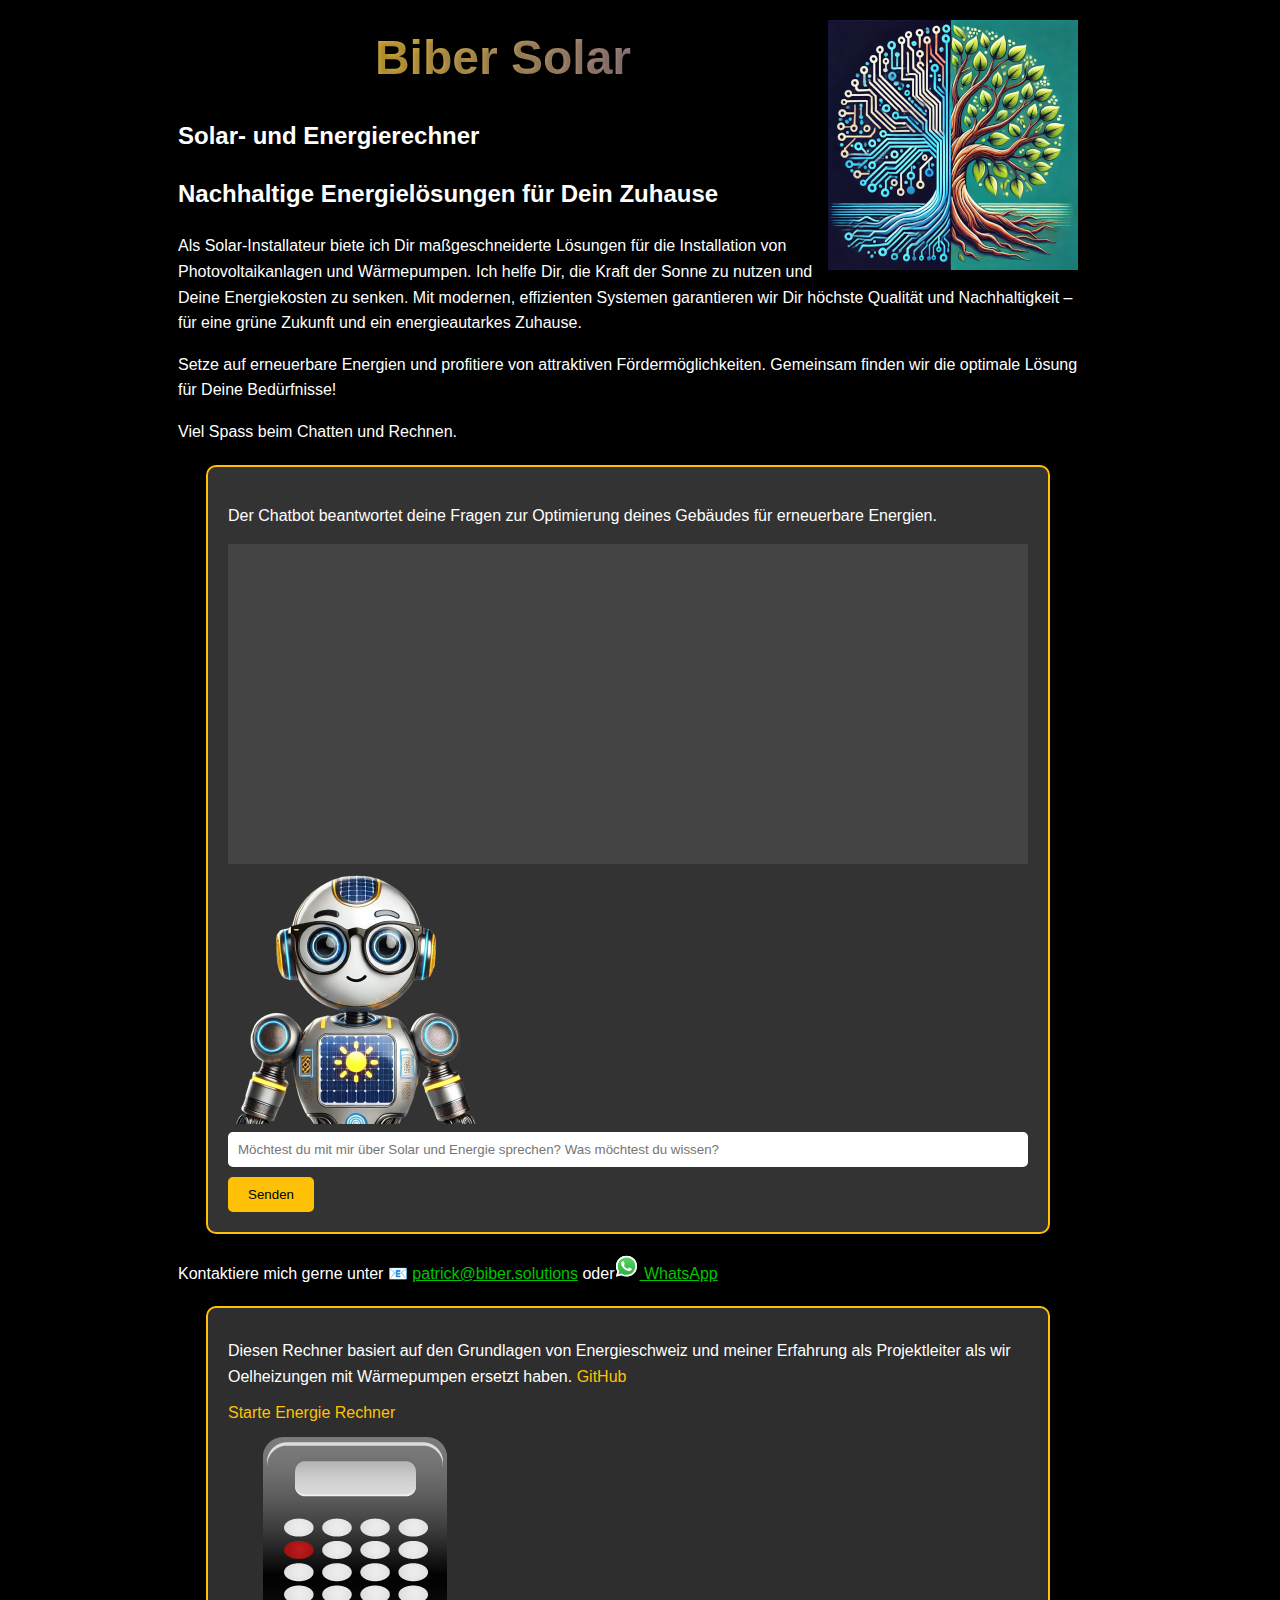
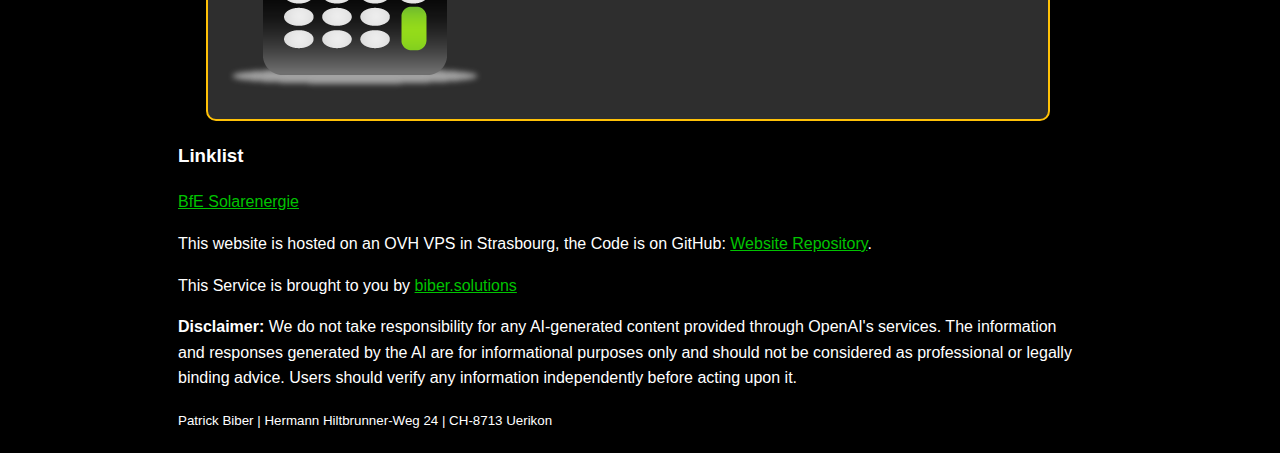
==== index.html @ 4f5419a0 "size ss" ====
<!DOCTYPE html>
<html lang="de">
<head>
    <meta charset="UTF-8">
    <title>Biber Solar</title>
    <style>
        body {
            width: 95%; 
            text-align: center; 
            color: white;
            font-family: Helvetica, Arial, sans-serif;
            margin: 20px;
            line-height: 1.6;
            background-color: black;
        }

        #centerContainer {
            max-width: 900px; 
            text-align: left; 
            margin: 0px auto; 
        }

        a {
            color: rgb(1, 195, 1);
        }

        h1 {
            text-align: center;
            font-size: 36px;
            margin-bottom: 20px;
        }

        .logo {
            float: right;
        }

        .logo img {
            width: 250px;
        }

        .logo {
            float: right;
        }

        .bot img {
            width: 250px;
        }

        .products img {
            width: 100%;
        }

        .cool-title {
            font-family: 'Arial', sans-serif;
            font-size: 48px;
            font-weight: bold;
            background: linear-gradient(to right, #ffcc00, #3333ff);
            -webkit-background-clip: text;
            color: transparent;
            text-align: center;
            margin: 20px 0;
            text-shadow: 2px 2px 5px rgba(0, 0, 0, 0.2);
        }

        .rechner {
            background-color: #2e2e2e; /* Dark gray background to match the black theme */
            border: 2px solid #ffc107; /* Yellow border to stand out */
            border-radius: 10px; /* Rounded corners for a modern look */
            padding: 20px; /* Space around the content */
            margin: 20px auto; /* Center and give it some space */
            max-width: 800px; /* Limit the width */
            color: #ffffff; /* White text for readability */
            box-shadow: 0px 4px 10px rgba(0, 0, 0, 0.3); /* Subtle shadow for a lifted effect */
        }

        .rechner p {
            margin: 10px 0;
            font-size: 16px;
        }

        .rechner a {
            color: #ffc107; /* Yellow for links inside the calculator box */
            text-decoration: none;
        }

        .rechner a:hover {
            text-decoration: underline;
        }

        #chatbot {
            background-color: #333;
            border: 2px solid #ffc107;
            border-radius: 10px;
            padding: 20px;
            margin: 20px auto;
            max-width: 800px;
            color: #fff;
            box-shadow: 0px 4px 10px rgba(0, 0, 0, 0.3);
            text-align: left;
        }

        #chatbot-messages {
            height: 300px;
            overflow-y: auto;
            margin-bottom: 10px;
            padding: 10px;
            background-color: #444;
        }

        #chatbot-input {
            width: calc(100% - 20px);
            padding: 10px;
            border-radius: 5px;
            border: none;
            margin-bottom: 10px;
        }

        #chatbot-send {
            padding: 10px 20px;
            background-color: #ffc107;
            border: none;
            color: #000;
            border-radius: 5px;
            cursor: pointer;
        }

        #chatbot-send:hover {
            background-color: #ffda42;
        }

        @media only screen and (max-width: 700px) {
            .logo {
                float: right;
            }

            .logo img {
                width: 75px;
            }

            .cool-title {
                font-size: 36px;
            }

            #chatbot-input {
            font-size: 25px;
        }
    </style>
</head>
<body>
    <div id="centerContainer">
        <div class="logo"><img src="tree.png" alt="Biber Network IT Logo"/></div>

        <h1 class="cool-title">Biber Solar</h1>

        <h2>Solar- und Energierechner</h2>

        <section>
        <h2>Nachhaltige Energielösungen für Dein Zuhause</h2>
        <p>Als Solar-Installateur biete ich Dir maßgeschneiderte Lösungen für die Installation von Photovoltaikanlagen und Wärmepumpen. Ich helfe Dir, die Kraft der Sonne zu nutzen und Deine Energiekosten zu senken. Mit modernen, effizienten Systemen garantieren wir Dir höchste Qualität und Nachhaltigkeit – für eine grüne Zukunft und ein energieautarkes Zuhause.</p>
        <p>Setze auf erneuerbare Energien und profitiere von attraktiven Fördermöglichkeiten. Gemeinsam finden wir die optimale Lösung für Deine Bedürfnisse!</p>

           <p>Viel Spass beim Chatten und Rechnen.</p>

           <div id="chatbot">
        <p>Der Chatbot beantwortet deine Fragen zur Optimierung deines Gebäudes für erneuerbare Energien.</p>
        <div id="chatbot-messages"></div>
        <div class="bot"><img src="solarbot.png" alt="solarbot"/></div>
        <input id="chatbot-input" type="text" placeholder="Möchtest du mit mir über Solar und Energie sprechen? Was möchtest du wissen?" />
        <button id="chatbot-send">Senden</button>
    </div>

    <script>
    const chatbotMessages = document.getElementById('chatbot-messages');
    const chatbotInput = document.getElementById('chatbot-input');
    const chatbotSend = document.getElementById('chatbot-send');

    // Überprüfen, ob bereits eine sessionId existiert, andernfalls erstellen
    let sessionId = localStorage.getItem('sessionId');
    if (!sessionId) {
        sessionId = Date.now().toString(); // Eine eindeutige ID basierend auf der aktuellen Zeit
        localStorage.setItem('sessionId', sessionId);
    }

    async function getOpenAIResponse(message) {
        // Anfrage an das Backend senden, nicht direkt an OpenAI
        const response = await fetch('/api/chat', {
            method: 'POST',
            headers: {
                'Content-Type': 'application/json'
            },
            body: JSON.stringify({ message, sessionId })  // Sende die sessionId mit
        });
        const data = await response.json();
        return data.message;
    }

    // Ereignis für den "Senden"-Button
    chatbotSend.addEventListener('click', async function() {
        await sendMessage();
    });

    // Ereignis für die Enter-Taste
    chatbotInput.addEventListener('keypress', async function(event) {
        if (event.key === 'Enter') {
            event.preventDefault(); // Verhindert das Standardverhalten (z.B. Zeilenumbruch)
            await sendMessage();
        }
    });

    // Funktion, die die Nachricht sendet
    async function sendMessage() {
        const userInput = chatbotInput.value;
        if (!userInput) return;

        // Nachricht des Benutzers anzeigen
        chatbotMessages.innerHTML += `<p><strong>Du:</strong> ${userInput}</p>`;
        chatbotInput.value = ''; // Eingabefeld leeren
        chatbotMessages.scrollTop = chatbotMessages.scrollHeight;

        // Antwort vom Backend (und damit von OpenAI) holen
        try {
            const aiResponse = await getOpenAIResponse(userInput);
            chatbotMessages.innerHTML += `<p><strong>Chatbot:</strong> ${aiResponse}</p>`;
            chatbotMessages.scrollTop = chatbotMessages.scrollHeight;
        } catch (error) {
            chatbotMessages.innerHTML += `<p><strong>Chatbot:</strong> Fehler: Verbindung zum Server fehlgeschlagen.</p>`;
        }
    }
</script>


<p>Kontaktiere mich gerne unter 📧 <a href="mailto:patrick@biber.solutions">patrick@biber.solutions</a> oder<a href="https://wa.link/jnpgdy" class="cta"><img style="width: 25px;" src="WhatsApp.svg" alt="Chat with WhatsApp"> WhatsApp</a>        



        <div class="rechner"> 
            <p>Diesen Rechner basiert auf den Grundlagen von Energieschweiz und meiner Erfahrung als Projektleiter als wir Oelheizungen mit Wärmepumpen ersetzt haben.
                <a href="https://github.com/patbiber/heat-pump-calculator" target="_blank">GitHub</a>
            </p>        
            <p><a href="https://biber.solar/heat-pump-calculator/">Starte Energie Rechner</a></p>
            <a href="https://biber.solar/heat-pump-calculator/">
                <img src="calculator.png" alt="Energierechner">
            </a>
        </div>


        <h3>Linklist</h3>

        <p><a href="https://www.bfe.admin.ch/bfe/de/home/versorgung/erneuerbare-energien/solarenergie.html">BfE Solarenergie</a></p>

  
        <p>This website is hosted on an OVH VPS in Strasbourg, the Code is on GitHub: <a href="https://github.com/patbiber/biber-solar">Website Repository</a>.</p>

        <p>This Service is brought to you by <a href="https://biber.solutions">biber.solutions</a></p>

        <p><b>Disclaimer: </b> We do not take responsibility for any AI-generated content provided through OpenAI's services. The information and responses generated by the AI are for informational purposes only and should not be considered as professional or legally binding advice. Users should verify any information independently before acting upon it.</p>

        <footer><small> Patrick Biber | Hermann Hiltbrunner-Weg 24 | CH-8713 Uerikon </small></footer>
    </div>
</body>
</html>
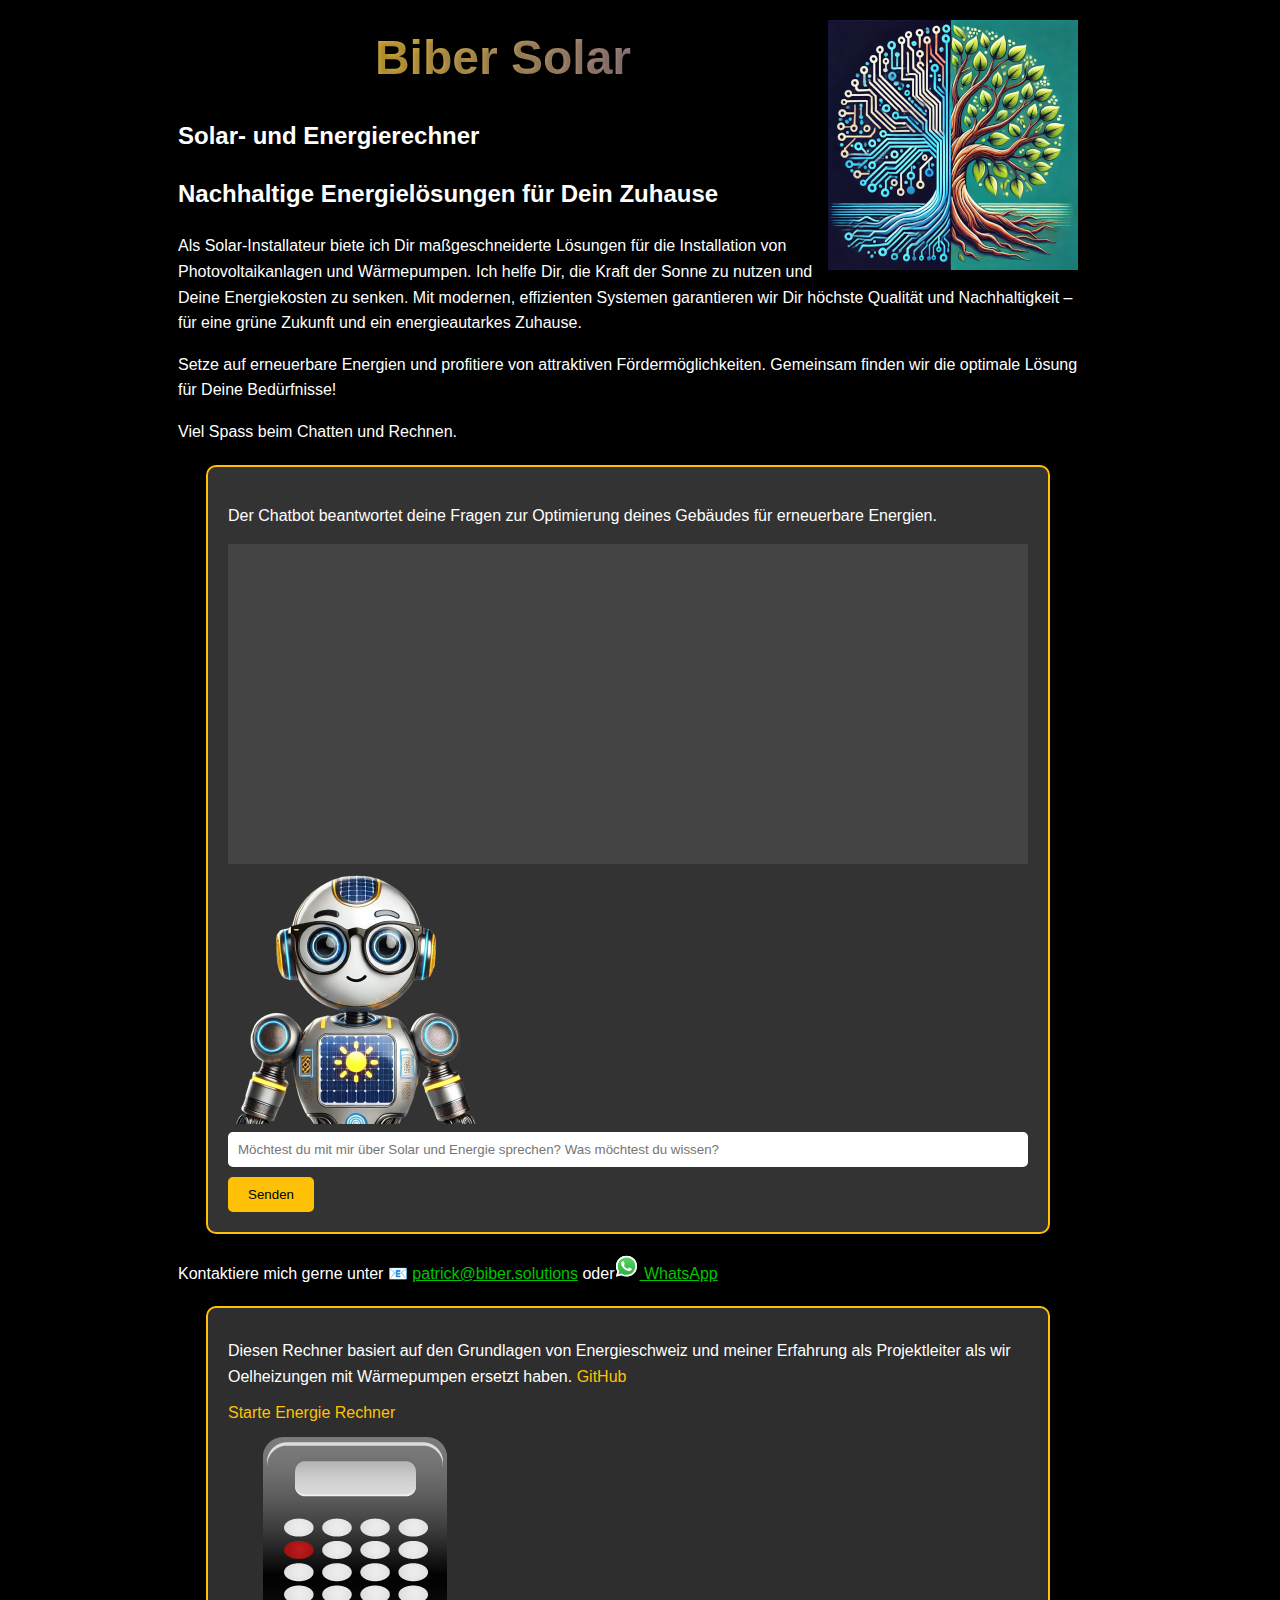
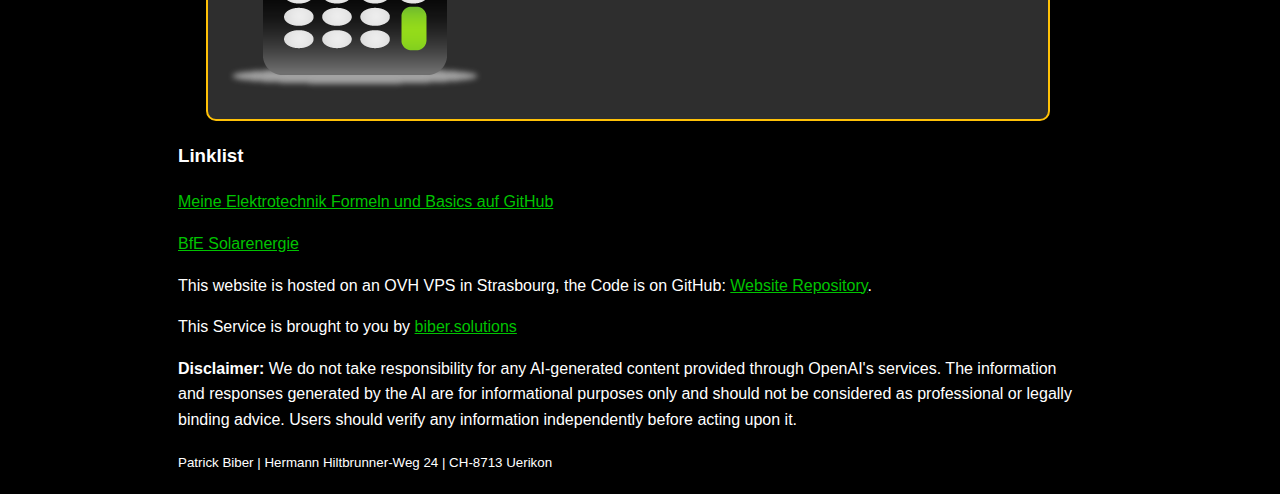
==== commit a167f8b4: "Update index.html" ====
--- a/index.html
+++ b/index.html
@@ -246,6 +246,8 @@
 
         <h3>Linklist</h3>
 
+        <p><a href="https://github.com/patbiber/solartech/blob/main/basics.md">Meine Elektrotechnik Formeln und Basics auf GitHub</a></p>
+
         <p><a href="https://www.bfe.admin.ch/bfe/de/home/versorgung/erneuerbare-energien/solarenergie.html">BfE Solarenergie</a></p>
 
   
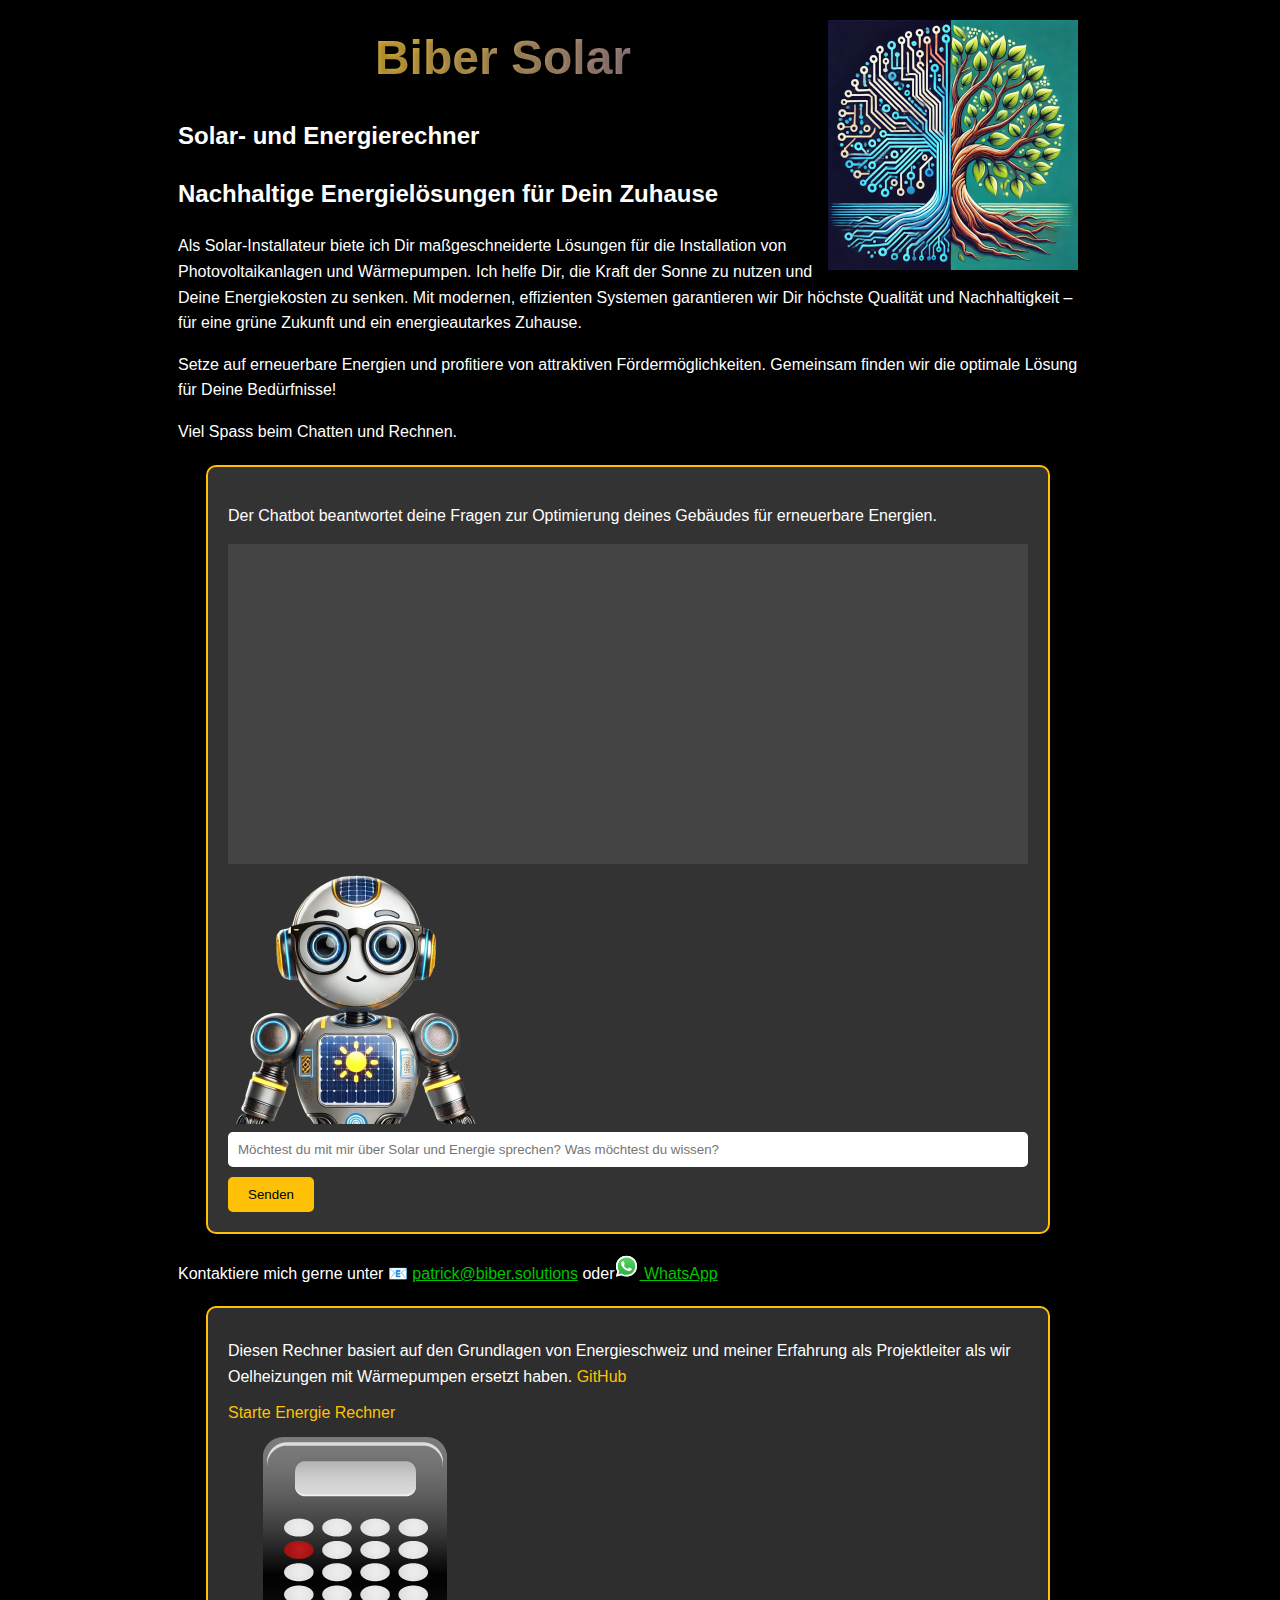
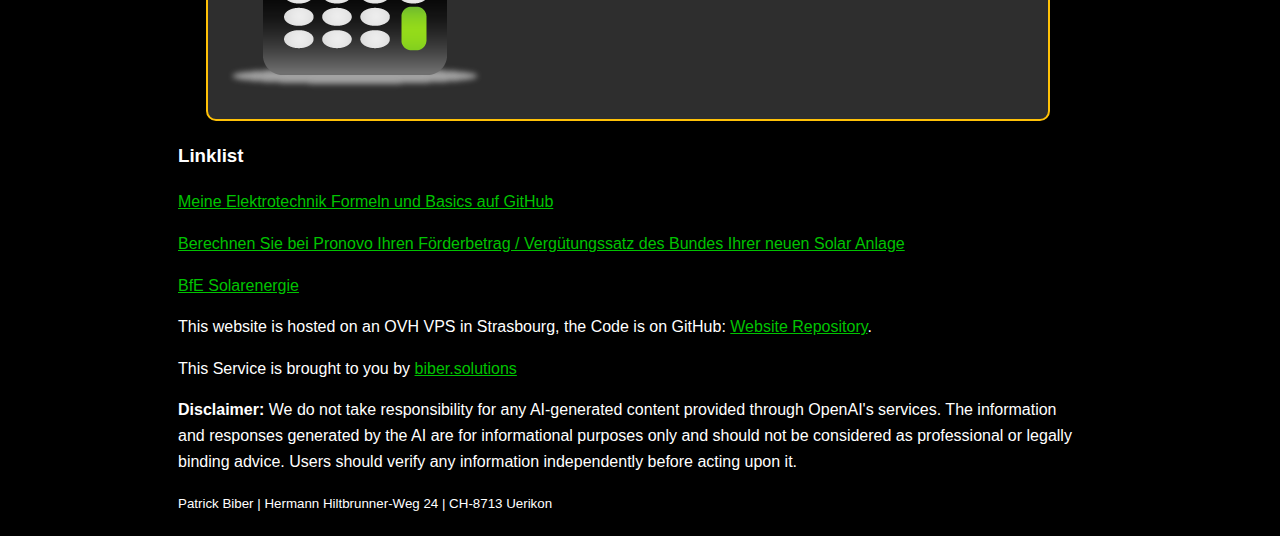
==== commit be2c1110: "pronovo" ====
--- a/index.html
+++ b/index.html
@@ -246,10 +246,12 @@
 
         <h3>Linklist</h3>
 
+
         <p><a href="https://github.com/patbiber/solartech/blob/main/basics.md">Meine Elektrotechnik Formeln und Basics auf GitHub</a></p>
 
+        <p><a href="https://pronovo.ch/de/services/tarifrechner/">Berechnen Sie bei Pronovo Ihren Förderbetrag / Vergütungssatz des Bundes Ihrer neuen Solar Anlage</a></p>
+
         <p><a href="https://www.bfe.admin.ch/bfe/de/home/versorgung/erneuerbare-energien/solarenergie.html">BfE Solarenergie</a></p>
-
   
         <p>This website is hosted on an OVH VPS in Strasbourg, the Code is on GitHub: <a href="https://github.com/patbiber/biber-solar">Website Repository</a>.</p>
 
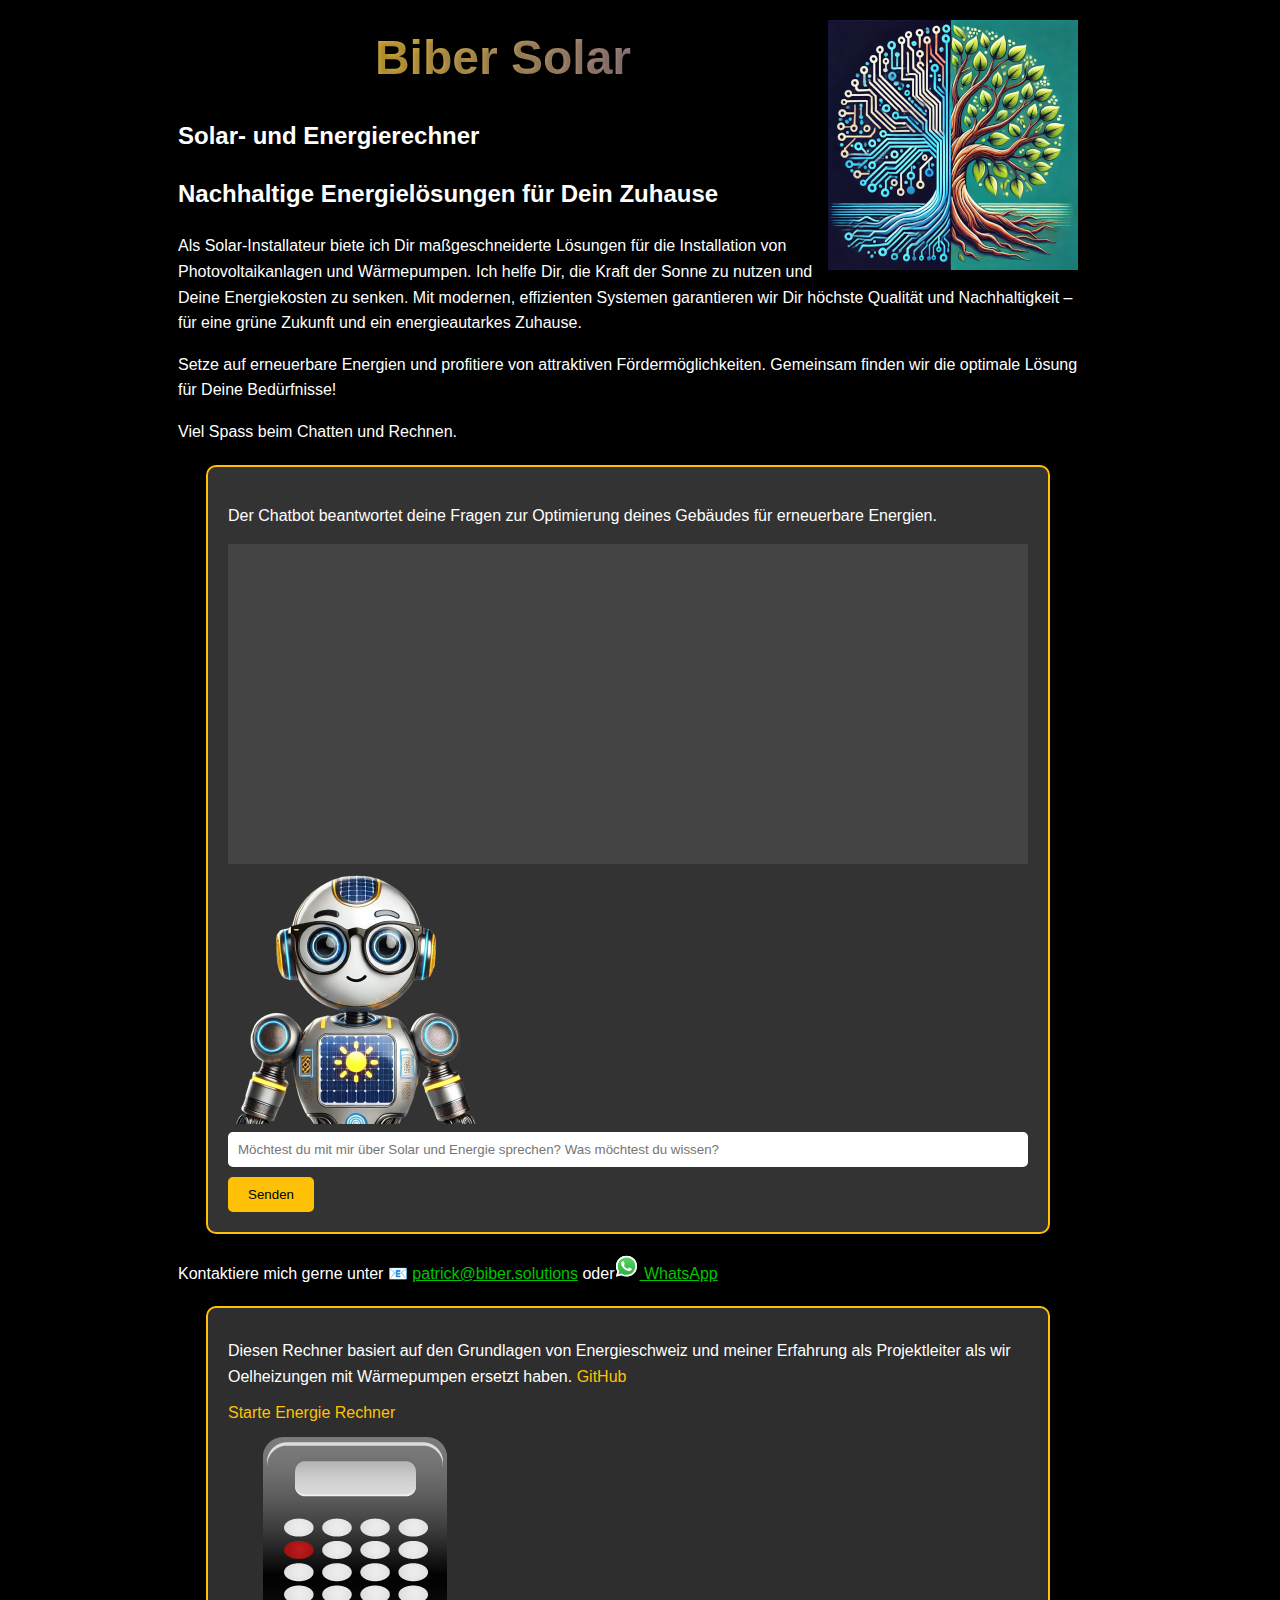
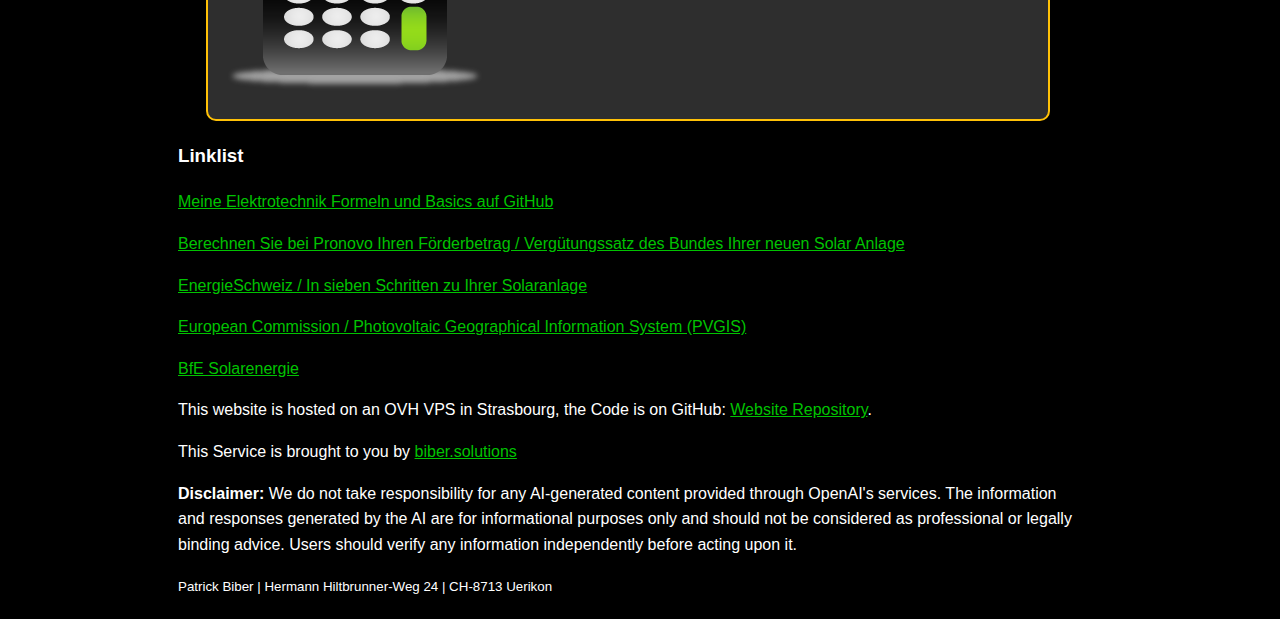
==== commit 1c375a5f: "links" ====
--- a/index.html
+++ b/index.html
@@ -251,6 +251,10 @@
 
         <p><a href="https://pronovo.ch/de/services/tarifrechner/">Berechnen Sie bei Pronovo Ihren Förderbetrag / Vergütungssatz des Bundes Ihrer neuen Solar Anlage</a></p>
 
+        <p><a href="https://www.energieschweiz.ch/gebaeude/solaranlagen/">EnergieSchweiz / In sieben Schritten zu Ihrer Solaranlage</a></p>
+
+        <p><a href="https://joint-research-centre.ec.europa.eu/photovoltaic-geographical-information-system-pvgis_en">European Commission / Photovoltaic Geographical Information System (PVGIS)</a></p>
+
         <p><a href="https://www.bfe.admin.ch/bfe/de/home/versorgung/erneuerbare-energien/solarenergie.html">BfE Solarenergie</a></p>
   
         <p>This website is hosted on an OVH VPS in Strasbourg, the Code is on GitHub: <a href="https://github.com/patbiber/biber-solar">Website Repository</a>.</p>
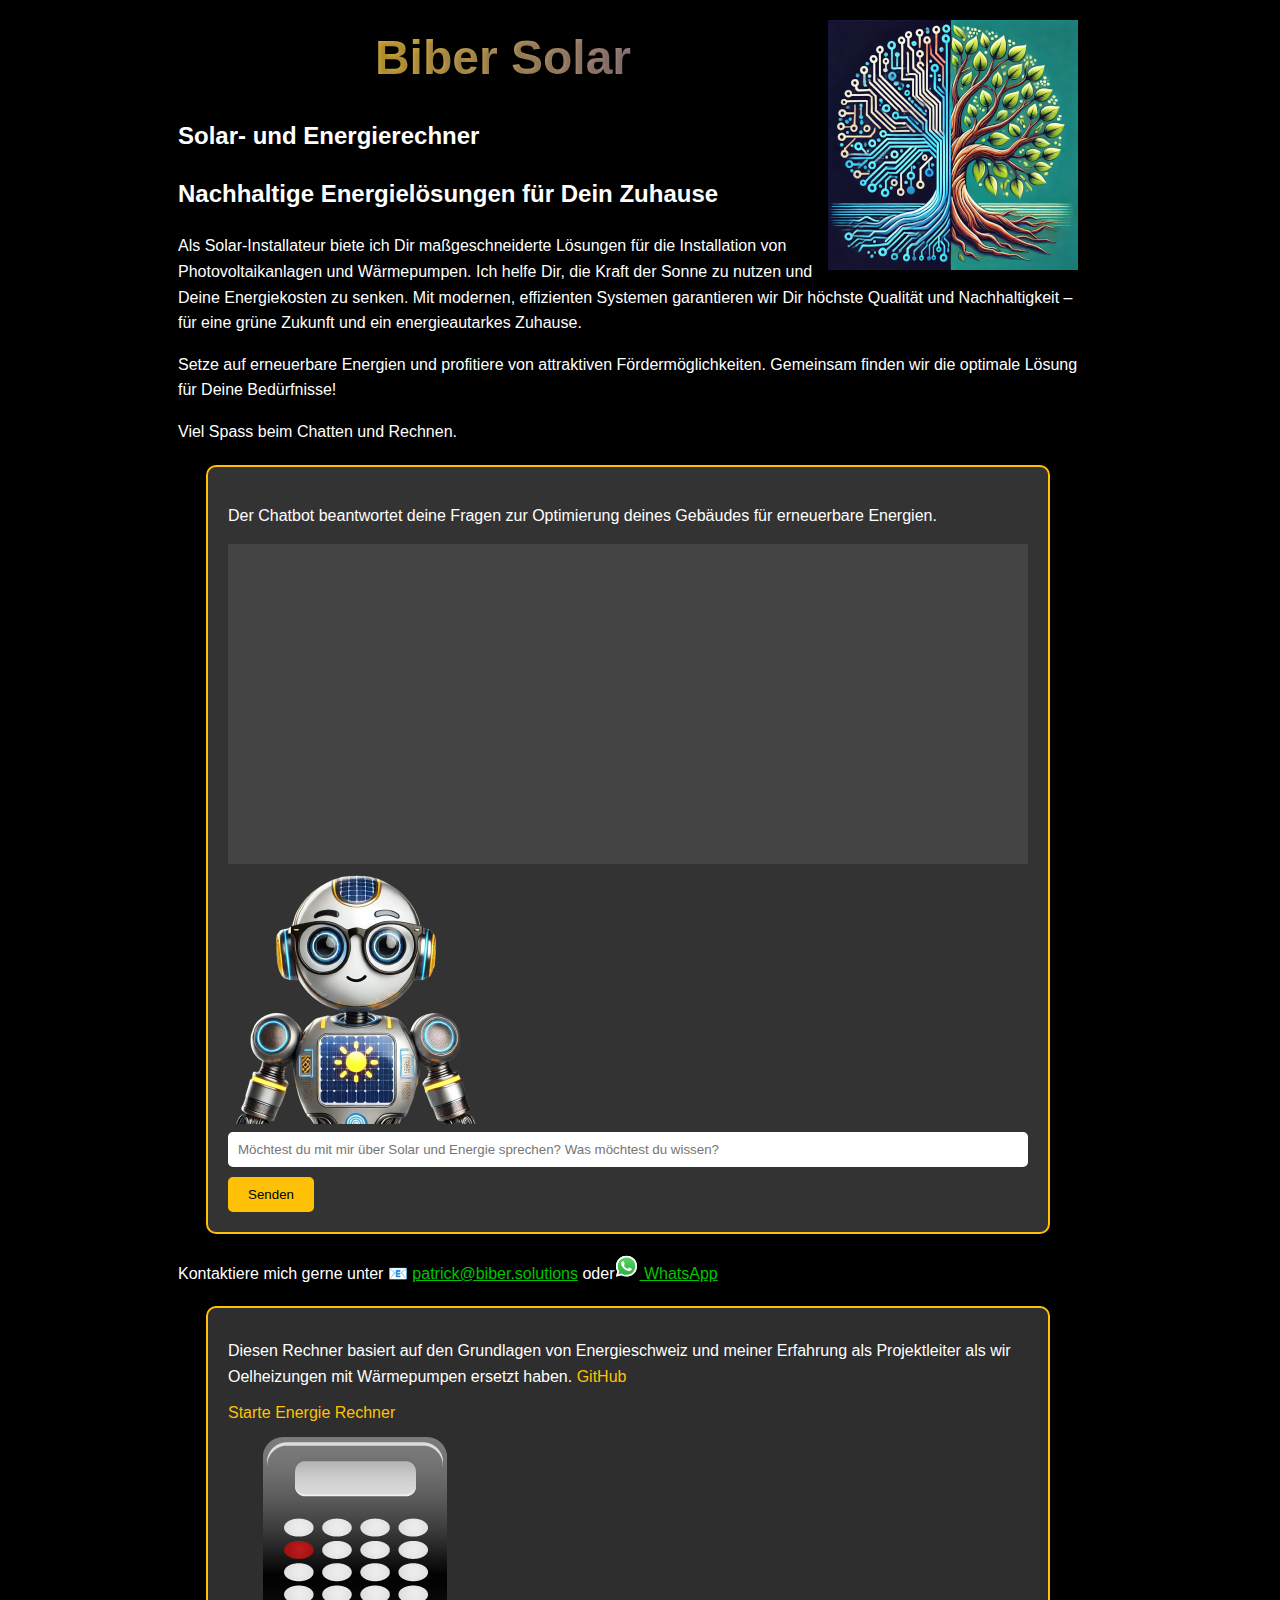
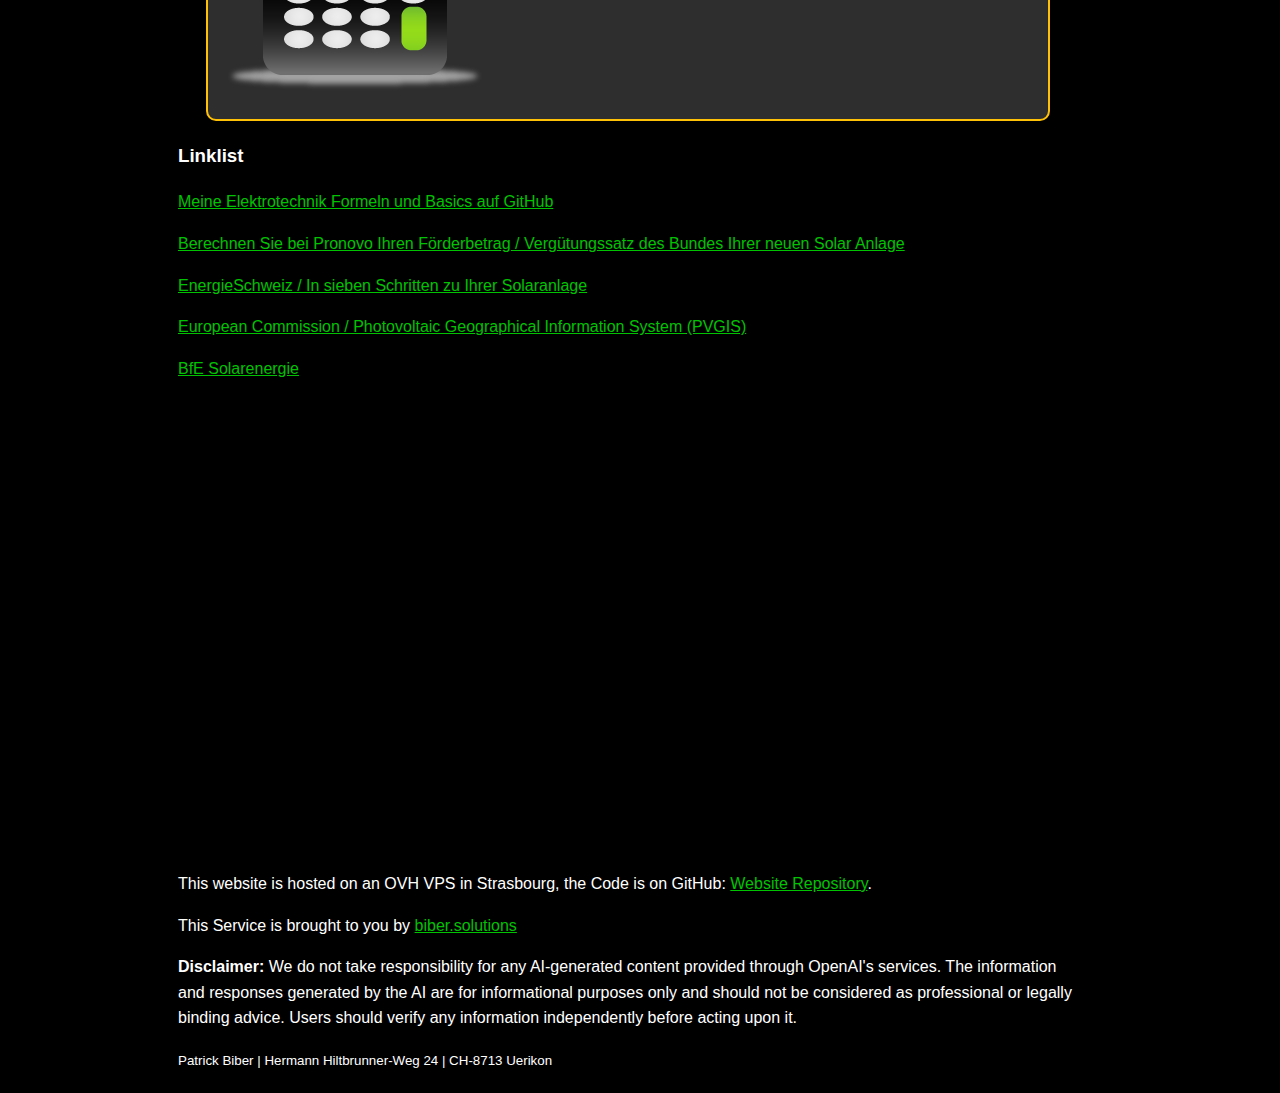
==== commit 5bfb0b4e: "iframe" ====
--- a/index.html
+++ b/index.html
@@ -257,6 +257,10 @@
 
         <p><a href="https://www.bfe.admin.ch/bfe/de/home/versorgung/erneuerbare-energien/solarenergie.html">BfE Solarenergie</a></p>
   
+
+        <iframe id='sonnendachCH' width='650' height='450' src='//www.uvek-gis.admin.ch/BFE/sonnendach/loader.html?E=2660300&N=1190000&zoom=1&lang=de' style='outline: none; border: 0;' frameborder='0'></iframe>
+
+
         <p>This website is hosted on an OVH VPS in Strasbourg, the Code is on GitHub: <a href="https://github.com/patbiber/biber-solar">Website Repository</a>.</p>
 
         <p>This Service is brought to you by <a href="https://biber.solutions">biber.solutions</a></p>
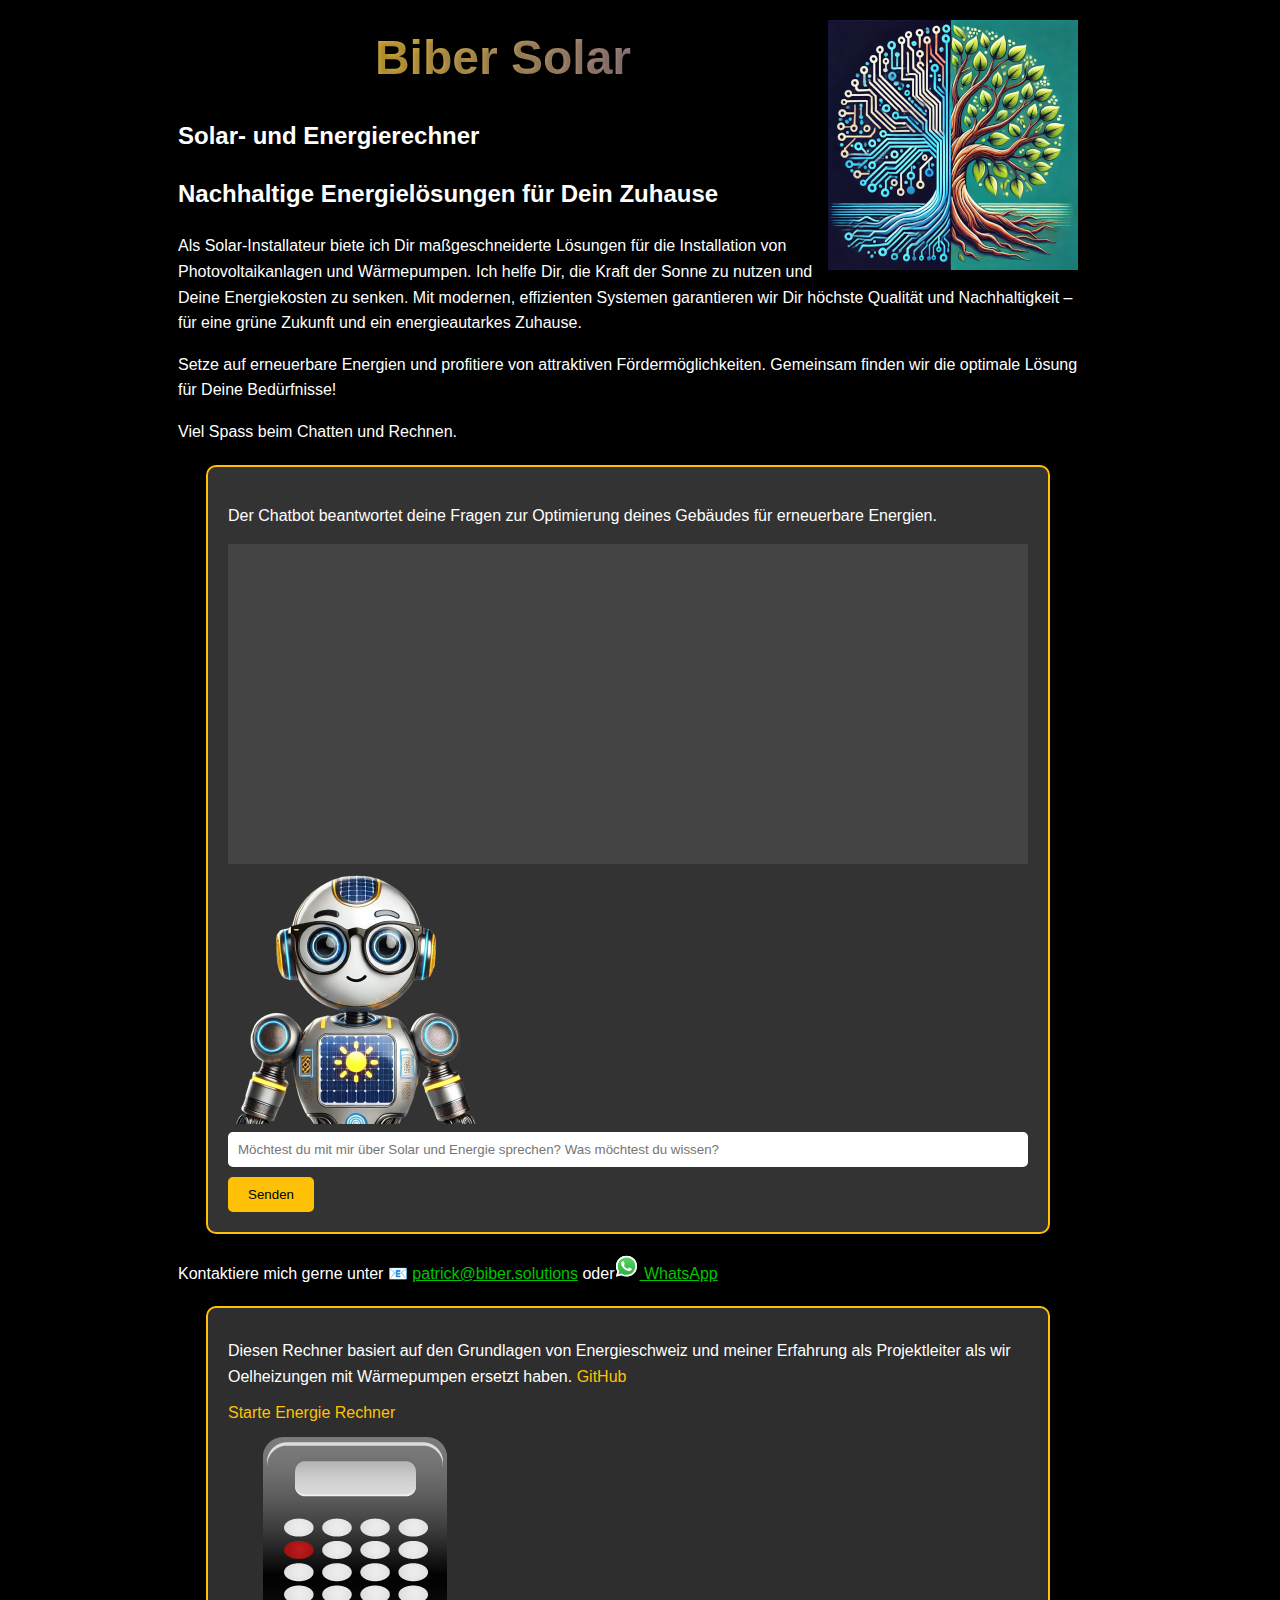
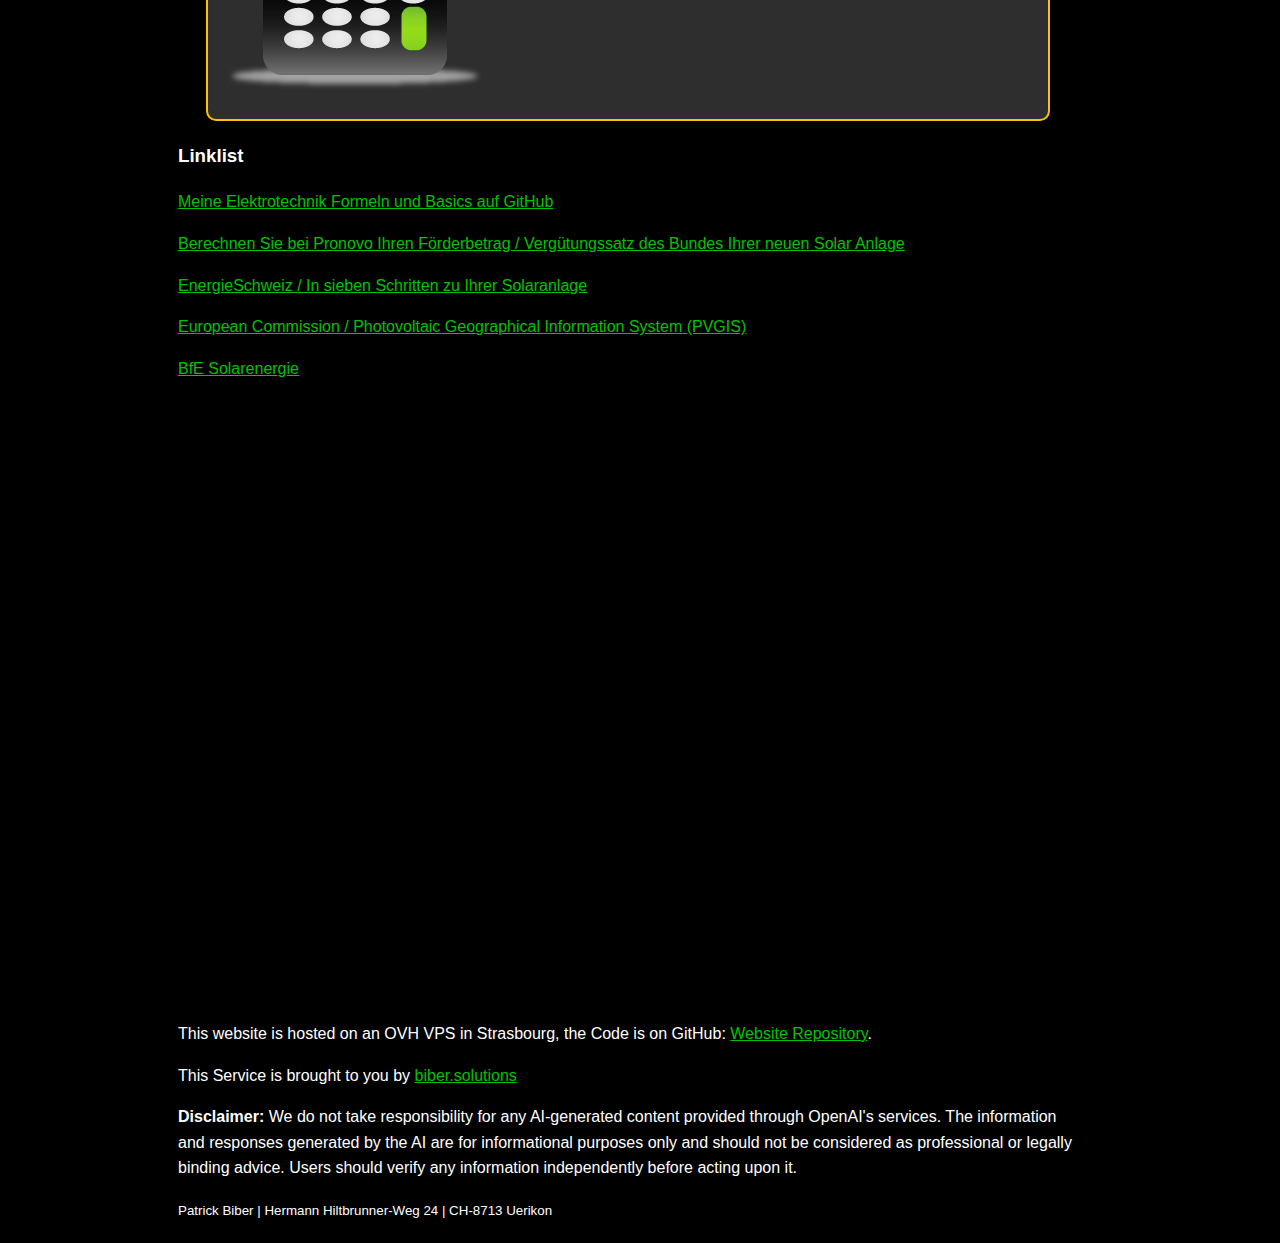
==== commit 86462cbc: "dimension" ====
--- a/index.html
+++ b/index.html
@@ -258,7 +258,7 @@
         <p><a href="https://www.bfe.admin.ch/bfe/de/home/versorgung/erneuerbare-energien/solarenergie.html">BfE Solarenergie</a></p>
   
 
-        <iframe id='sonnendachCH' width='650' height='450' src='//www.uvek-gis.admin.ch/BFE/sonnendach/loader.html?E=2660300&N=1190000&zoom=1&lang=de' style='outline: none; border: 0;' frameborder='0'></iframe>
+        <iframe id='sonnendachCH' width='850' height='600' src='//www.uvek-gis.admin.ch/BFE/sonnendach/loader.html?E=2660300&N=1190000&zoom=1&lang=de' style='outline: none; border: 0;' frameborder='0'></iframe>
 
 
         <p>This website is hosted on an OVH VPS in Strasbourg, the Code is on GitHub: <a href="https://github.com/patbiber/biber-solar">Website Repository</a>.</p>
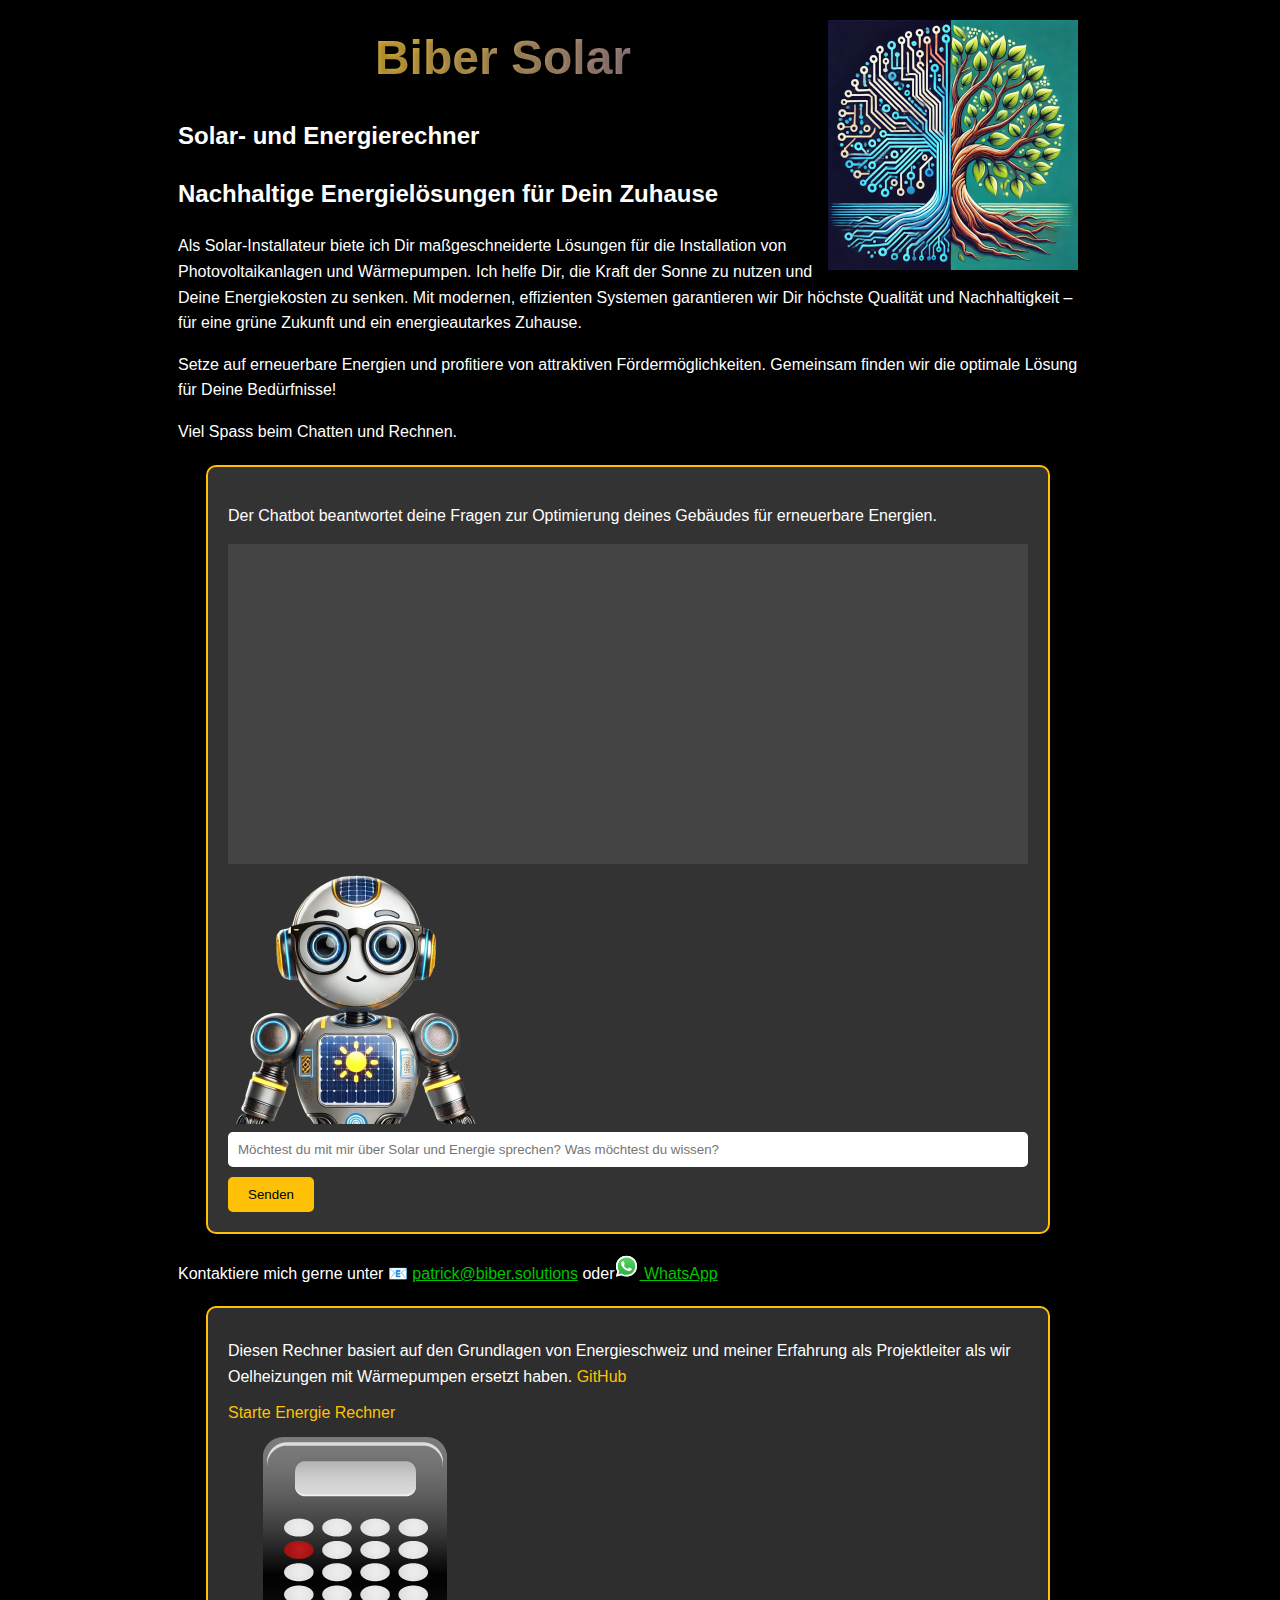
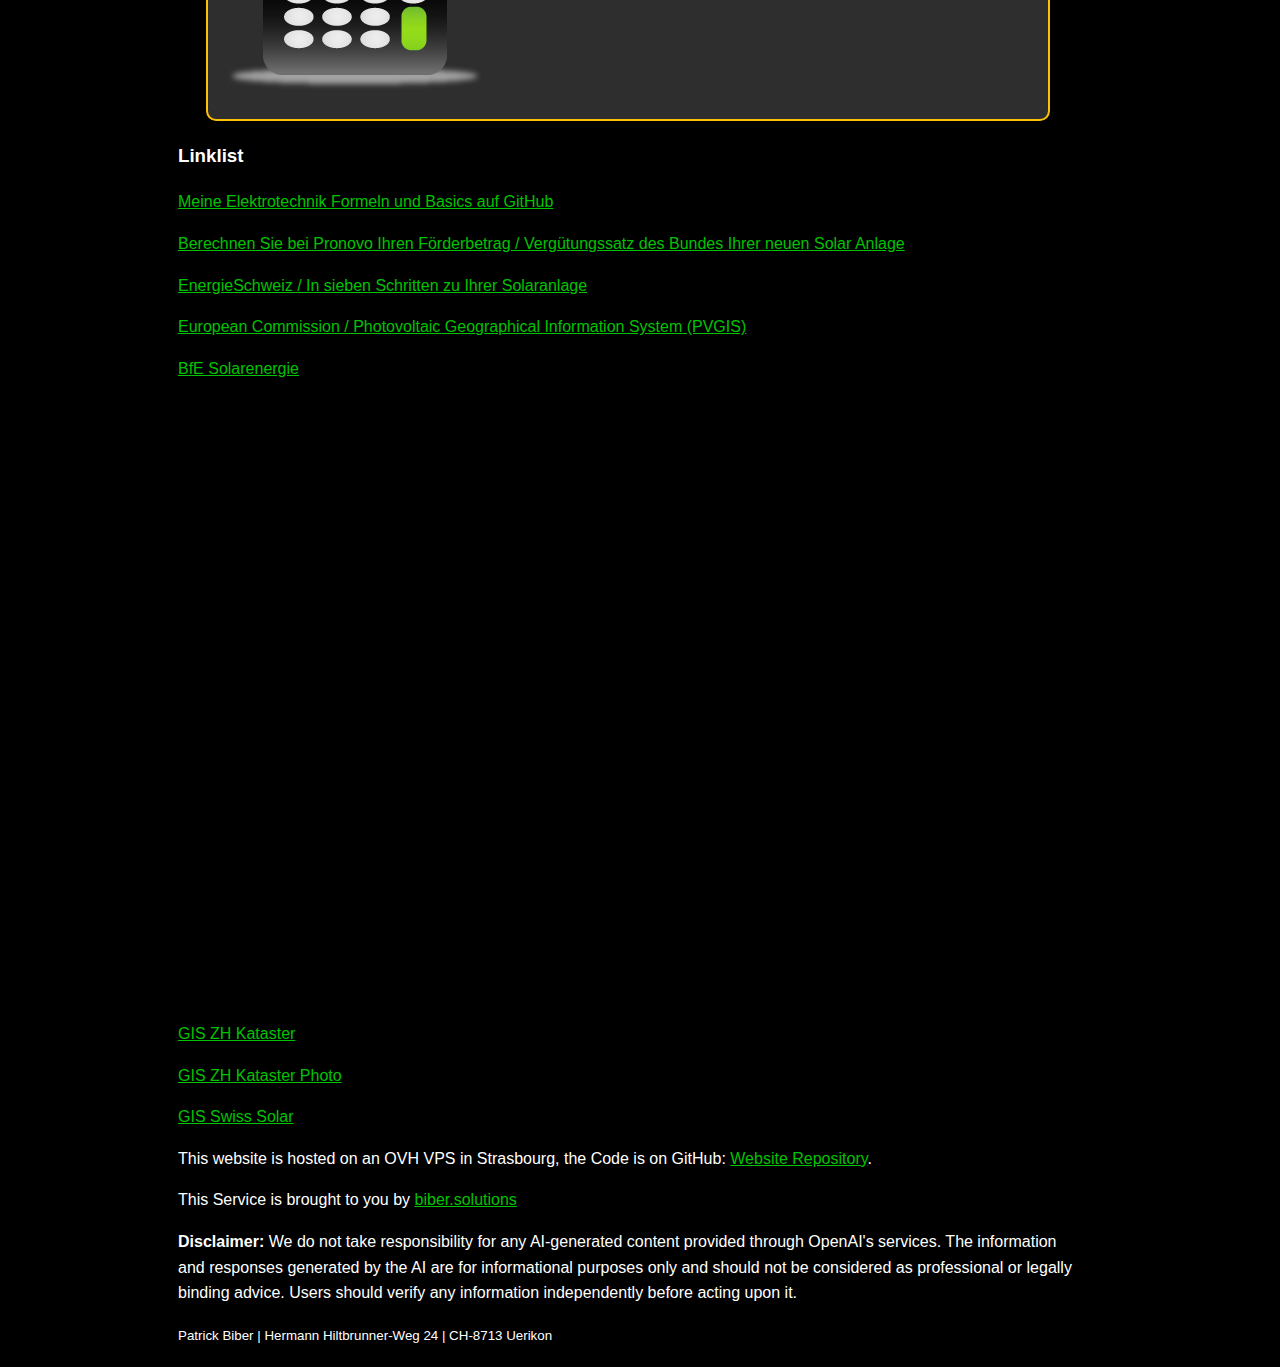
==== commit 863005d7: "links to front" ====
--- a/index.html
+++ b/index.html
@@ -3,148 +3,9 @@
 <head>
     <meta charset="UTF-8">
     <title>Biber Solar</title>
-    <style>
-        body {
-            width: 95%; 
-            text-align: center; 
-            color: white;
-            font-family: Helvetica, Arial, sans-serif;
-            margin: 20px;
-            line-height: 1.6;
-            background-color: black;
-        }
-
-        #centerContainer {
-            max-width: 900px; 
-            text-align: left; 
-            margin: 0px auto; 
-        }
-
-        a {
-            color: rgb(1, 195, 1);
-        }
-
-        h1 {
-            text-align: center;
-            font-size: 36px;
-            margin-bottom: 20px;
-        }
-
-        .logo {
-            float: right;
-        }
-
-        .logo img {
-            width: 250px;
-        }
-
-        .logo {
-            float: right;
-        }
-
-        .bot img {
-            width: 250px;
-        }
-
-        .products img {
-            width: 100%;
-        }
-
-        .cool-title {
-            font-family: 'Arial', sans-serif;
-            font-size: 48px;
-            font-weight: bold;
-            background: linear-gradient(to right, #ffcc00, #3333ff);
-            -webkit-background-clip: text;
-            color: transparent;
-            text-align: center;
-            margin: 20px 0;
-            text-shadow: 2px 2px 5px rgba(0, 0, 0, 0.2);
-        }
-
-        .rechner {
-            background-color: #2e2e2e; /* Dark gray background to match the black theme */
-            border: 2px solid #ffc107; /* Yellow border to stand out */
-            border-radius: 10px; /* Rounded corners for a modern look */
-            padding: 20px; /* Space around the content */
-            margin: 20px auto; /* Center and give it some space */
-            max-width: 800px; /* Limit the width */
-            color: #ffffff; /* White text for readability */
-            box-shadow: 0px 4px 10px rgba(0, 0, 0, 0.3); /* Subtle shadow for a lifted effect */
-        }
-
-        .rechner p {
-            margin: 10px 0;
-            font-size: 16px;
-        }
-
-        .rechner a {
-            color: #ffc107; /* Yellow for links inside the calculator box */
-            text-decoration: none;
-        }
-
-        .rechner a:hover {
-            text-decoration: underline;
-        }
-
-        #chatbot {
-            background-color: #333;
-            border: 2px solid #ffc107;
-            border-radius: 10px;
-            padding: 20px;
-            margin: 20px auto;
-            max-width: 800px;
-            color: #fff;
-            box-shadow: 0px 4px 10px rgba(0, 0, 0, 0.3);
-            text-align: left;
-        }
-
-        #chatbot-messages {
-            height: 300px;
-            overflow-y: auto;
-            margin-bottom: 10px;
-            padding: 10px;
-            background-color: #444;
-        }
-
-        #chatbot-input {
-            width: calc(100% - 20px);
-            padding: 10px;
-            border-radius: 5px;
-            border: none;
-            margin-bottom: 10px;
-        }
-
-        #chatbot-send {
-            padding: 10px 20px;
-            background-color: #ffc107;
-            border: none;
-            color: #000;
-            border-radius: 5px;
-            cursor: pointer;
-        }
-
-        #chatbot-send:hover {
-            background-color: #ffda42;
-        }
-
-        @media only screen and (max-width: 700px) {
-            .logo {
-                float: right;
-            }
-
-            .logo img {
-                width: 75px;
-            }
-
-            .cool-title {
-                font-size: 36px;
-            }
-
-            #chatbot-input {
-            font-size: 25px;
-        }
-    </style>
+    <link rel="stylesheet" href="style.css">
+    <meta name="author" content="Patrick Biber">
+    <link rel="icon" href="tree.png" type="image/png">
 </head>
 <body>
     <div id="centerContainer">
@@ -261,6 +122,12 @@
         <iframe id='sonnendachCH' width='850' height='600' src='//www.uvek-gis.admin.ch/BFE/sonnendach/loader.html?E=2660300&N=1190000&zoom=1&lang=de' style='outline: none; border: 0;' frameborder='0'></iframe>
 
 
+        <p><a href="https://geo.zh.ch/maps?x=2695346&y=1234249&scale=220&basemap=arelkbackgroundzh">GIS ZH Kataster </a></p>
+
+        <p><a href="https://geo.zh.ch/maps?x=2695346&y=1234249&scale=150&initialMapIds=Ortho22ZH">GIS ZH Kataster Photo</a></p>
+
+        <p><a href="https://map.geo.admin.ch/?zoom=13&layers=ch.bfe.solarenergie-eignung-daecher&bgLayer=ch.swisstopo.swissimage&widgets=feedback&X=232542&Y=709159&lang=de">GIS Swiss Solar</a></p>
+
         <p>This website is hosted on an OVH VPS in Strasbourg, the Code is on GitHub: <a href="https://github.com/patbiber/biber-solar">Website Repository</a>.</p>
 
         <p>This Service is brought to you by <a href="https://biber.solutions">biber.solutions</a></p>
--- a/style.css
+++ b/style.css
@@ -0,0 +1,141 @@
+
+body {
+    width: 95%; 
+    text-align: center; 
+    color: white;
+    font-family: Helvetica, Arial, sans-serif;
+    margin: 20px;
+    line-height: 1.6;
+    background-color: black;
+}
+
+#centerContainer {
+    max-width: 900px; 
+    text-align: left; 
+    margin: 0px auto; 
+}
+
+a {
+    color: rgb(1, 195, 1);
+}
+
+h1 {
+    text-align: center;
+    font-size: 36px;
+    margin-bottom: 20px;
+}
+
+.logo {
+    float: right;
+}
+
+.logo img {
+    width: 250px;
+}
+
+.logo {
+    float: right;
+}
+
+.bot img {
+    width: 250px;
+}
+
+.products img {
+    width: 100%;
+}
+
+.cool-title {
+    font-family: 'Arial', sans-serif;
+    font-size: 48px;
+    font-weight: bold;
+    background: linear-gradient(to right, #ffcc00, #3333ff);
+    -webkit-background-clip: text;
+    color: transparent;
+    text-align: center;
+    margin: 20px 0;
+    text-shadow: 2px 2px 5px rgba(0, 0, 0, 0.2);
+}
+
+.rechner {
+    background-color: #2e2e2e; /* Dark gray background to match the black theme */
+    border: 2px solid #ffc107; /* Yellow border to stand out */
+    border-radius: 10px; /* Rounded corners for a modern look */
+    padding: 20px; /* Space around the content */
+    margin: 20px auto; /* Center and give it some space */
+    max-width: 800px; /* Limit the width */
+    color: #ffffff; /* White text for readability */
+    box-shadow: 0px 4px 10px rgba(0, 0, 0, 0.3); /* Subtle shadow for a lifted effect */
+}
+
+.rechner p {
+    margin: 10px 0;
+    font-size: 16px;
+}
+
+.rechner a {
+    color: #ffc107; /* Yellow for links inside the calculator box */
+    text-decoration: none;
+}
+
+.rechner a:hover {
+    text-decoration: underline;
+}
+
+#chatbot {
+    background-color: #333;
+    border: 2px solid #ffc107;
+    border-radius: 10px;
+    padding: 20px;
+    margin: 20px auto;
+    max-width: 800px;
+    color: #fff;
+    box-shadow: 0px 4px 10px rgba(0, 0, 0, 0.3);
+    text-align: left;
+}
+
+#chatbot-messages {
+    height: 300px;
+    overflow-y: auto;
+    margin-bottom: 10px;
+    padding: 10px;
+    background-color: #444;
+}
+
+#chatbot-input {
+    width: calc(100% - 20px);
+    padding: 10px;
+    border-radius: 5px;
+    border: none;
+    margin-bottom: 10px;
+}
+
+#chatbot-send {
+    padding: 10px 20px;
+    background-color: #ffc107;
+    border: none;
+    color: #000;
+    border-radius: 5px;
+    cursor: pointer;
+}
+
+#chatbot-send:hover {
+    background-color: #ffda42;
+}
+
+@media only screen and (max-width: 700px) {
+    .logo {
+        float: right;
+    }
+
+    .logo img {
+        width: 75px;
+    }
+
+    .cool-title {
+        font-size: 36px;
+    }
+
+    #chatbot-input {
+    font-size: 25px;
+}
